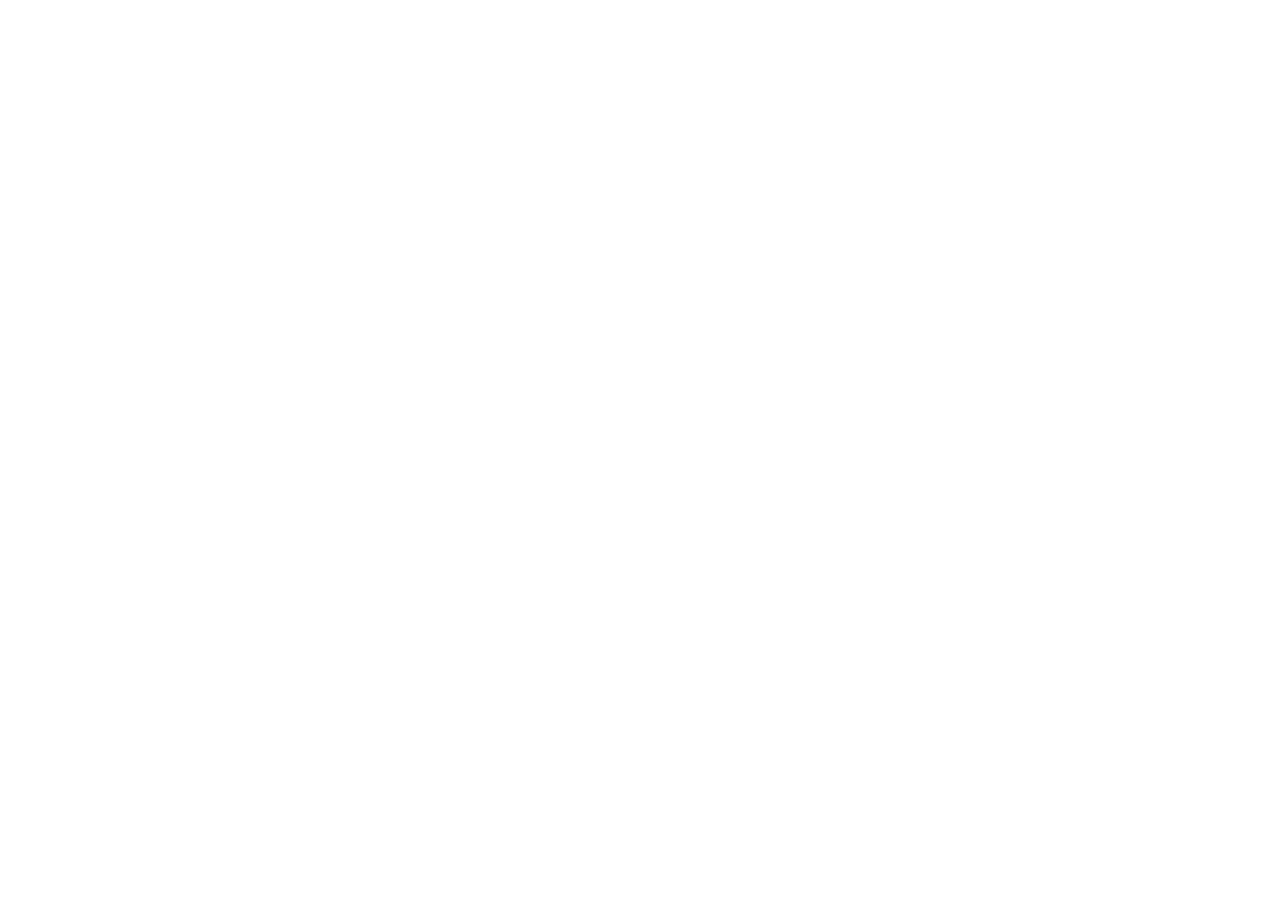
==== evenement.html @ ba25dbad "base de page3 inséré" ====
<!DOCTYPE html>
<html>
  <head>
    <meta charset="utf-8">
    <title>Evênements à venir</title>
    <link href="even.css" rel="stylesheet" type="text/css" />
   
  </head>

  <body>
    
  </body>
</html>
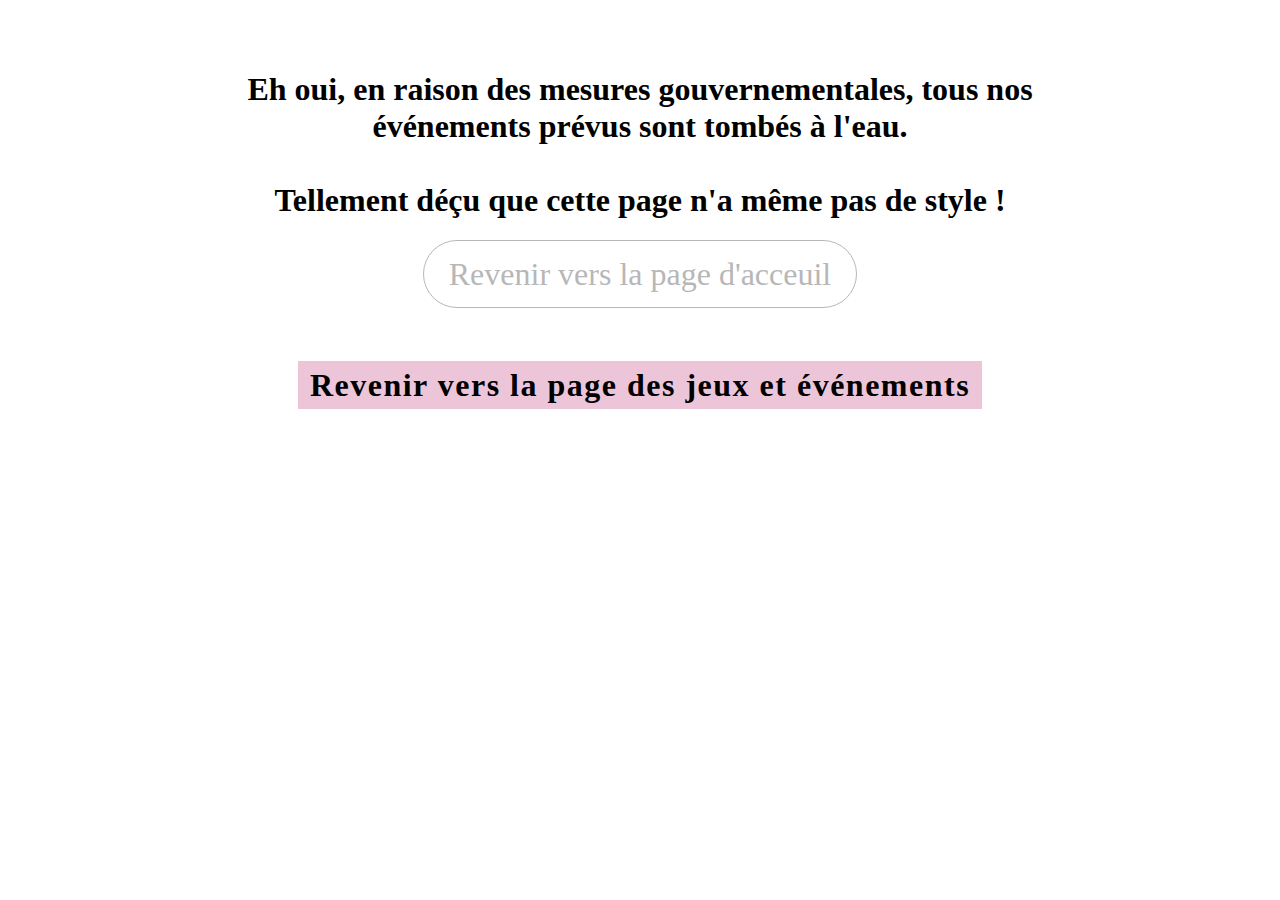
==== commit 28eb2227: "page evenement finie" ====
--- a/evenement.html
+++ b/evenement.html
@@ -8,6 +8,13 @@
   </head>
 
   <body>
-    
+    <h1>Eh oui, en raison des mesures gouvernementales, tous nos événements prévus sont tombés à l'eau.
+      <br><br>
+      Tellement déçu que cette page n'a même pas de style !
+      <br><br>
+      <a href="index.html" class="btn-pasmal">Revenir vers la page d'acceuil</a>
+      <br><br><br>
+      <a href="jeux.html" class="btn-marek">Revenir vers la page des jeux et événements</a>
+    </h1>
   </body>
 </html>--- a/even.css
+++ b/even.css
@@ -0,0 +1,49 @@
+body{
+  width: 70%;
+	padding: 50px 0;
+  margin: 0 auto;
+  text-align: center;
+}
+
+h1{
+  position: center;
+}
+
+.btn-pasmal {
+  color: #999999;
+  border: 1px solid #999999;
+  padding: 15px 25px;
+  border-radius: 50px;
+  font-weight: lighter;
+  opacity: 0.7;
+  text-decoration: none;
+  transition: all 1s ease-out;
+}
+
+.btn-pasmal:hover {
+  background-color:#0F0509;
+  border-radius: 50px;
+  transition: 1s;
+  box-shadow: 0px 0px 20px 10px rgba(0,0,0,0.4);
+  color:white;
+  transform: scale(1.25);
+  
+}
+
+
+
+.btn-marek {
+	background-color: #ECC6D8;
+	padding:6px 12px;
+	color:black;
+	letter-spacing: 1.5px;
+	text-decoration: none;
+}
+
+.btn-marek:hover {
+  background-color: #070d59;
+  border-radius: 50px;
+  transition: 0.7s;
+  box-shadow: rgb(85, 91, 255) 0px 0px 0px 3px, rgb(31, 193, 27) 0px 0px 0px 6px, rgb(255, 217, 19) 0px 0px 0px 9px, rgb(255, 156, 85) 0px 0px 0px 12px, rgb(255, 85, 85) 0px 0px 0px 15px;
+  color:white;
+}
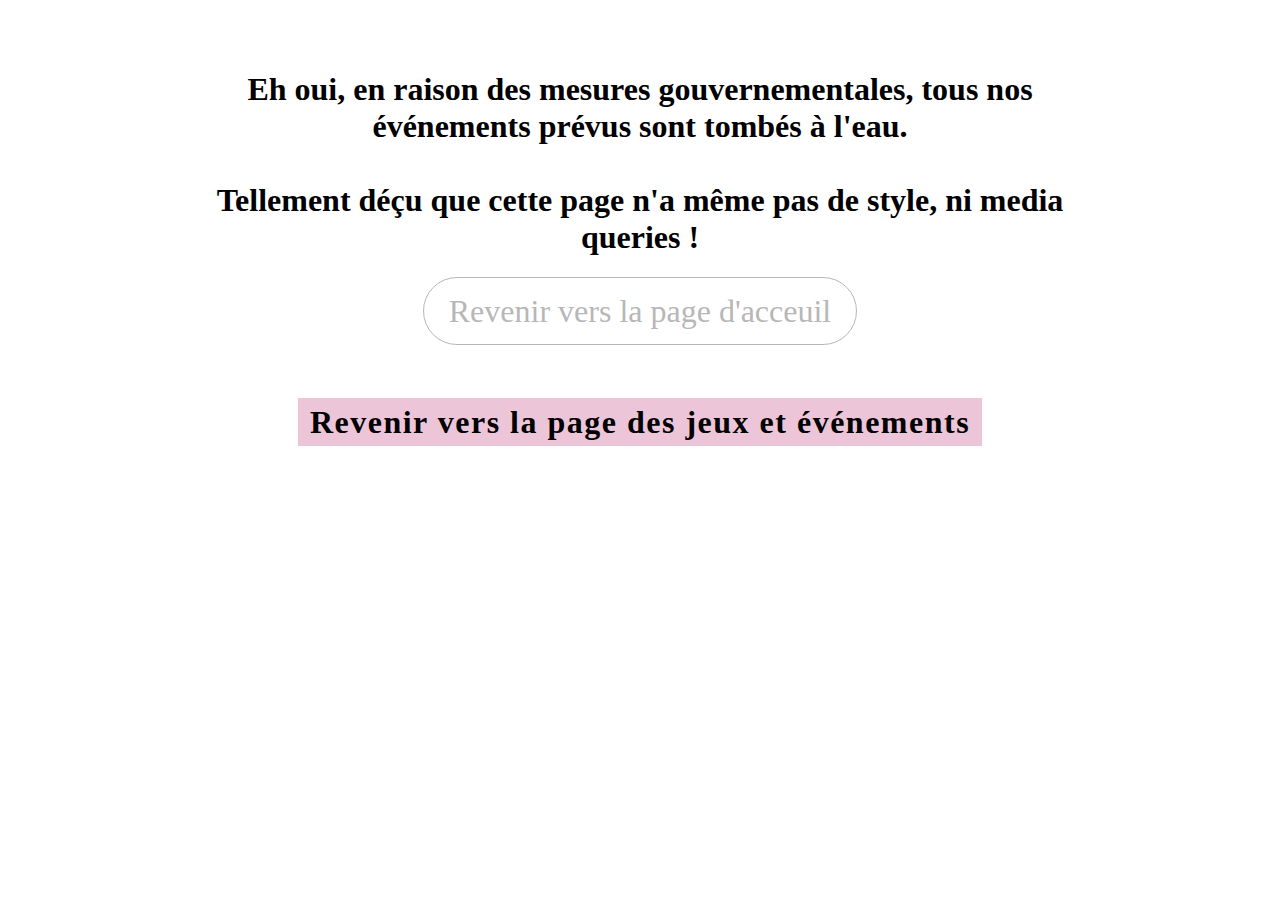
==== commit f6b3800d: "reste a faire media queries sur les 3 pages" ====
--- a/evenement.html
+++ b/evenement.html
@@ -10,7 +10,7 @@
   <body>
     <h1>Eh oui, en raison des mesures gouvernementales, tous nos événements prévus sont tombés à l'eau.
       <br><br>
-      Tellement déçu que cette page n'a même pas de style !
+      Tellement déçu que cette page n'a même pas de style, ni media queries !
       <br><br>
       <a href="index.html" class="btn-pasmal">Revenir vers la page d'acceuil</a>
       <br><br><br>
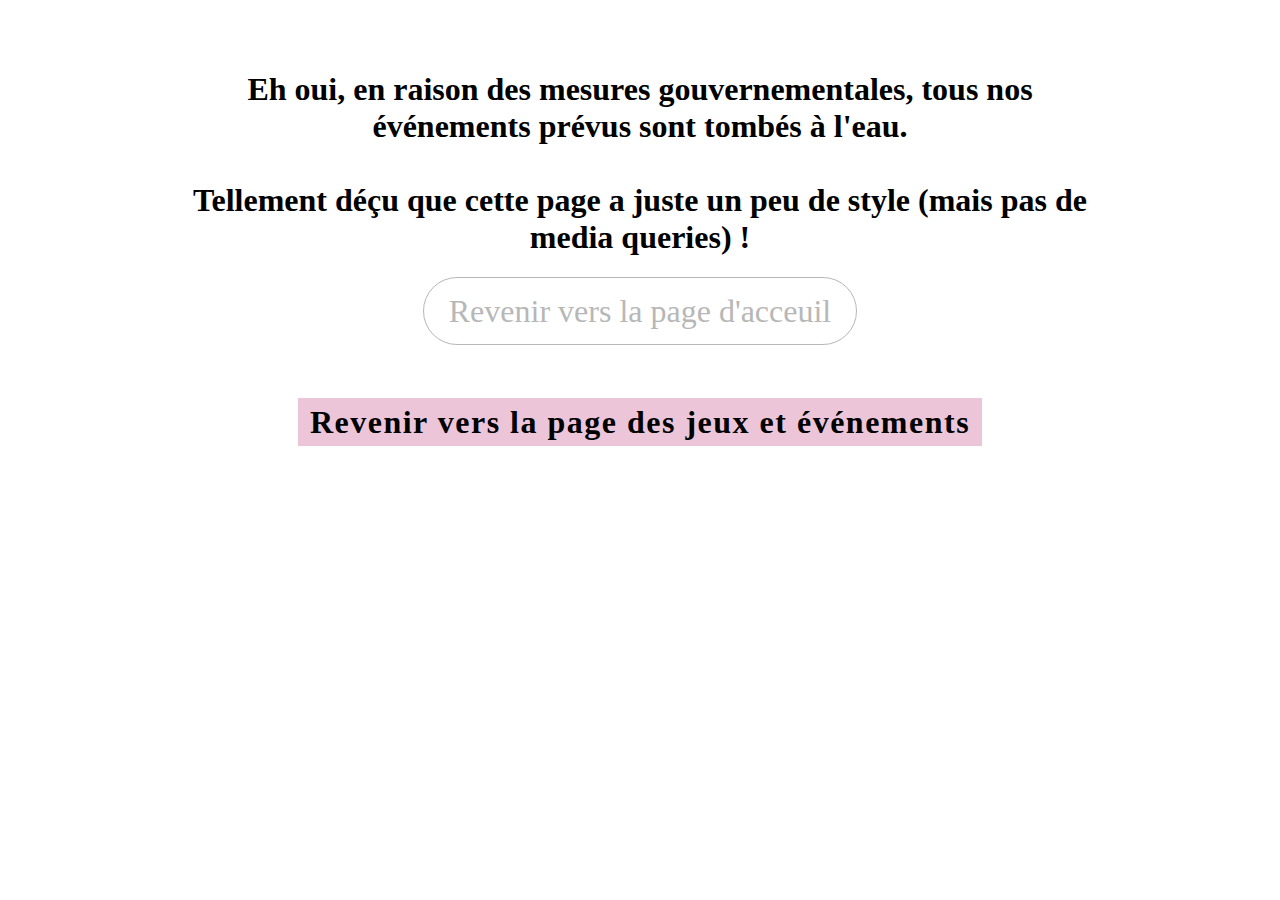
==== commit dbc698e6: "jeux.html fini" ====
--- a/evenement.html
+++ b/evenement.html
@@ -3,18 +3,19 @@
   <head>
     <meta charset="utf-8">
     <title>Evênements à venir</title>
-    <link href="even.css" rel="stylesheet" type="text/css" />
-   
+    <link href="even.css" rel="stylesheet" type="text/css"/>  
   </head>
 
   <body>
+
     <h1>Eh oui, en raison des mesures gouvernementales, tous nos événements prévus sont tombés à l'eau.
       <br><br>
-      Tellement déçu que cette page n'a même pas de style, ni media queries !
+      Tellement déçu que cette page a juste un peu de style (mais pas de media queries) !
       <br><br>
       <a href="index.html" class="btn-pasmal">Revenir vers la page d'acceuil</a>
       <br><br><br>
       <a href="jeux.html" class="btn-marek">Revenir vers la page des jeux et événements</a>
     </h1>
+
   </body>
 </html>--- a/even.css
+++ b/even.css
@@ -27,7 +27,6 @@
   box-shadow: 0px 0px 20px 10px rgba(0,0,0,0.4);
   color:white;
   transform: scale(1.25);
-  
 }
 
 
